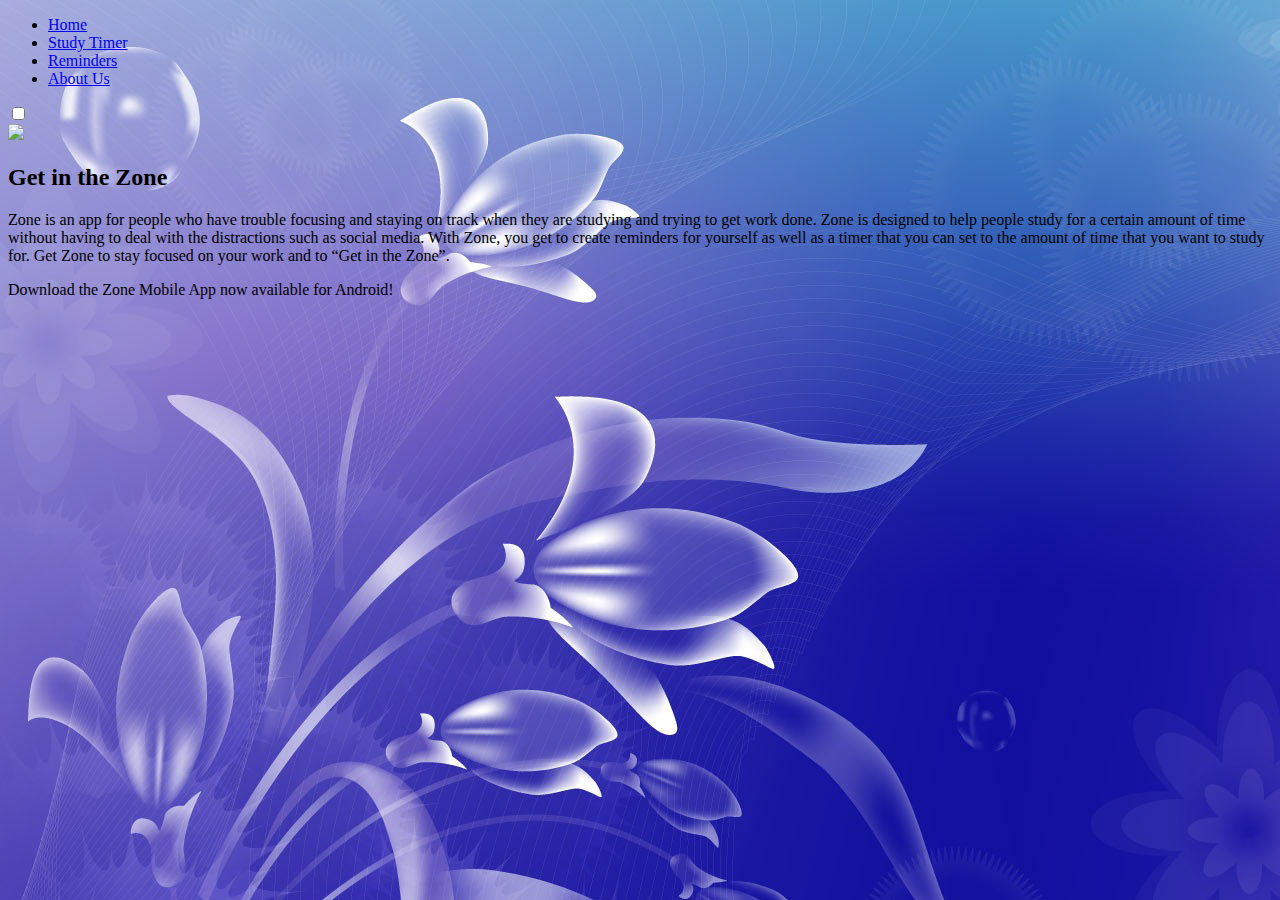
==== FinalProject/index.html @ 0104ad3c "Zone-Website" ====
<!DOCTYPE html>
<html>
<head>
    <link rel="stylesheet" type="text/css" href="style.css">
    <script src="http://code.jquery.com/jquery-3.1.0.min.js" integrity="sha256-cCueBR6CsyA4/9szpPfrX3s49M9vUU5BgtiJj06wt/s=" crossorigin="anonymous"></script>
    <link rel="stylesheet" type="text/css" href="study.html">
    <link rel="stylesheet" type="text/css" href="aboutUs.html">
    <link rel="stylesheet" type="text/css" href="contactUs.html">
    <script type="text/javascript" src="java.js"></script>
    <title>Zone.co | Home</title>
    <meta name="apple-mobile-web-app-capable" content="yes" />
    <meta name="apple-mobile-web-app-status-bar-style" content="black" />
<!--     <link rel="apple-touch-icon" href="/custom_icon.png"/>
    <link rel="apple-touch-startup-image" href="/startup.png" /> -->
</head>
<body background="flo.jpg">
    <ul class="navigation">
        <li class="nav-item"><a href="index.html">Home</a></li>
        <li class="nav-item"><a href="Study.html">Study Timer</a></li>
        <li class="nav-item"><a href="Reminders.html">Reminders</a></li>
        <li class="nav-item"><a href="aboutUs.html">About Us</a></li>
    </ul>
    <input type="checkbox" id="nav-trigger" class="nav-trigger" />
    <label for="nav-trigger"></label>
   <!--  <div class="header">
        <img src="ZoneE Graphic.jpg">
        <h1>Welcome to Zone!</h1>
    </div> -->
    <div class="site-wrap">
        <img src="ZoneGraphic.jpg">
        <h2 id = "h2">Get in the Zone</h2>
            <p id="Description">Zone is an app for people who have trouble focusing and staying on track when they are studying and trying to get work done. Zone is designed to help people study for a certain amount of time without having to deal with the distractions such as social media. With Zone, you get to create reminders for yourself as well as a timer that you can set to the amount of time that you want to study for. Get Zone to stay focused on your work and to “Get in the Zone”.</p>
            <p> Download the Zone Mobile App now available for Android!</p>
    </div>
 </body>
 </html>
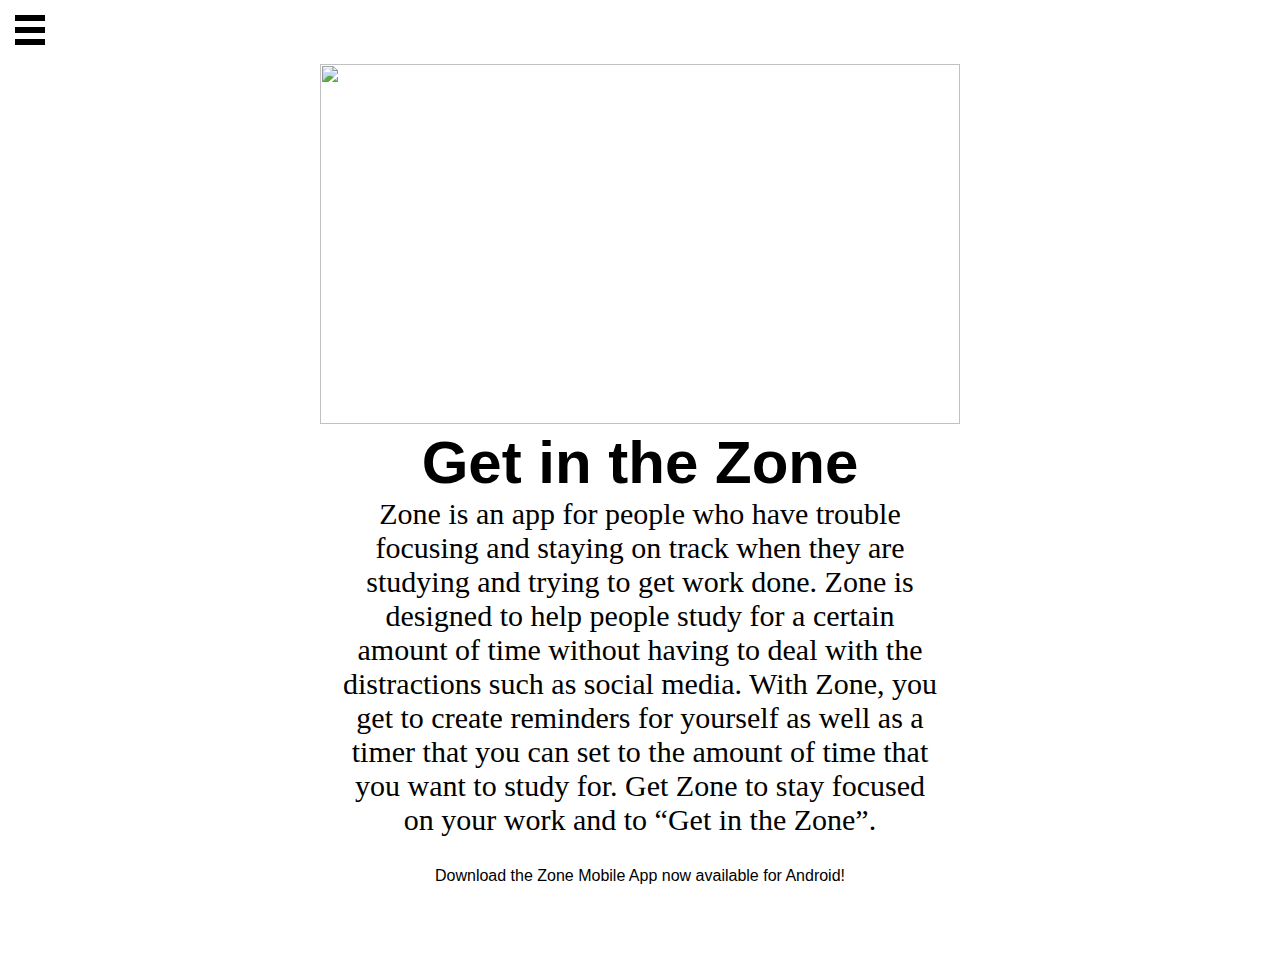
==== commit eabd8a74: "Picture Fix" ====
--- a/FinalProject/index.html
+++ b/FinalProject/index.html
@@ -2,7 +2,7 @@
 <html>
 <head>
     <link rel="stylesheet" type="text/css" href="style.css">
-    <script src="http://code.jquery.com/jquery-3.1.0.min.js" integrity="sha256-cCueBR6CsyA4/9szpPfrX3s49M9vUU5BgtiJj06wt/s=" crossorigin="anonymous"></script>
+    <script src="https://code.jquery.com/jquery-3.1.0.min.js" integrity="sha256-cCueBR6CsyA4/9szpPfrX3s49M9vUU5BgtiJj06wt/s=" crossorigin="anonymous"></script>
     <link rel="stylesheet" type="text/css" href="study.html">
     <link rel="stylesheet" type="text/css" href="aboutUs.html">
     <link rel="stylesheet" type="text/css" href="contactUs.html">
@@ -16,7 +16,7 @@
 <body background="flo.jpg">
     <ul class="navigation">
         <li class="nav-item"><a href="index.html">Home</a></li>
-        <li class="nav-item"><a href="Study.html">Study Timer</a></li>
+        <li class="nav-item"><a href="study.html">Study Timer</a></li>
         <li class="nav-item"><a href="Reminders.html">Reminders</a></li>
         <li class="nav-item"><a href="aboutUs.html">About Us</a></li>
     </ul>
@@ -27,10 +27,10 @@
         <h1>Welcome to Zone!</h1>
     </div> -->
     <div class="site-wrap">
-        <img src="ZoneGraphic.jpg">
+        <img src="ZoneGraphic.jpg" id="Graphic">
         <h2 id = "h2">Get in the Zone</h2>
             <p id="Description">Zone is an app for people who have trouble focusing and staying on track when they are studying and trying to get work done. Zone is designed to help people study for a certain amount of time without having to deal with the distractions such as social media. With Zone, you get to create reminders for yourself as well as a timer that you can set to the amount of time that you want to study for. Get Zone to stay focused on your work and to “Get in the Zone”.</p>
             <p> Download the Zone Mobile App now available for Android!</p>
     </div>
  </body>
- </html>+ </html>
--- a/FinalProject/style.css
+++ b/FinalProject/style.css
@@ -0,0 +1,146 @@
+.header img {
+  float: left;
+  width: 100px;
+  height: 100px;
+  background: #555;
+}
+.header h1{
+  position: relative;
+  top: 18px;
+  left: 10px;
+}
+#zone{
+   font-size: 50px;
+  font-family: "Comic Sans MS";
+  text-align: center;
+  border-style: solid;
+  border-width: 8px;
+}
+.navigation {
+  /* critical sizing and position styles */
+  width: 100%;
+  height: 100%;
+  position: fixed;
+  top: 0;
+  right: 0;
+  bottom: 0;
+  left: 0;
+  z-index: 0;
+  
+  /* non-critical appearance styles */
+  list-style: none;
+  background: #111;
+}
+
+/* Navigation Menu - List items */
+.nav-item {
+  /* non-critical appearance styles */
+  width: 200px;
+  border-top: 1px solid #111;
+  border-bottom: 1px solid #000;
+}
+
+.nav-item a {
+  /* non-critical appearance styles */
+  display: block;
+  padding: 1em;
+  background: linear-gradient(135deg, rgba(0,0,0,0) 0%,rgba(0,0,0,0.65) 100%);
+  color: white;
+  font-size: 1.2em;
+  text-decoration: none;
+  transition: color 0.2s, background 0.5s;
+}
+
+.nav-item a:hover {
+  color: #c74438;
+  background: linear-gradient(135deg, rgba(0,0,0,0) 0%,rgba(75,20,20,0.65) 100%);
+}
+
+/* Site Wrapper - Everything that isn't navigation */
+.site-wrap {
+  /* Critical position and size styles */
+  min-height: 100%;
+  min-width: 100%;
+  background-color: white; /* Needs a background or else the nav will show through */
+  position: relative;
+  top: 0;
+  bottom: 100%;
+  left: 0;
+  z-index: 1;
+  
+  /* non-critical apperance styles */
+  padding: 4em;
+  background-image: url(http://www.finewallpaperes.com/wp-content/uploads/2012/10/Vector_Art_flowers_background.jpg);
+  background-size: 200%;
+}
+
+/* Nav Trigger */
+.nav-trigger {
+  /* critical styles - hide the checkbox input */
+  position: absolute;
+  clip: rect(0, 0, 0, 0);
+}
+
+label[for="nav-trigger"] {
+  /* critical positioning styles */
+  position: fixed;
+  left: 15px; top: 15px;
+  z-index: 2;
+  
+  /* non-critical apperance styles */
+  height: 30px;
+  width: 30px;
+  cursor: pointer;
+  background-image: url("data:image/svg+xml;utf8,<svg xmlns='http://www.w3.org/2000/svg' xmlns:xlink='http://www.w3.org/1999/xlink' version='1.1' x='0px' y='0px' width='30px' height='30px' viewBox='0 0 30 30' enable-background='new 0 0 30 30' xml:space='preserve'><rect width='30' height='6'/><rect y='24' width='30' height='6'/><rect y='12' width='30' height='6'/></svg>");
+  background-size: contain;
+}
+
+/* Make the Magic Happen */
+.nav-trigger + label, .site-wrap {
+  transition: left 0.2s;
+}
+
+.nav-trigger:checked + label {
+  left: 215px;
+}
+
+.nav-trigger:checked ~ .site-wrap {
+  left: 200px;
+  box-shadow: 0 0 5px 5px rgba(0,0,0,0.5);
+}
+
+body {
+    /* Without this, the body has excess horizontal scroll when the menu is open */
+ overflow-x: hidden;
+ text-align: center;
+ font-family: Arial;
+}
+
+/* Additional non-critical styles */
+
+h1, h3, p {
+  max-width: 600px;
+  margin: 0 auto 1em;
+}
+
+code {
+    padding: 2px;
+    background: #ddd;
+}
+
+/* Micro reset */
+*,*:before,*:after{-webkit-box-sizing:border-box;-moz-box-sizing:border-box;box-sizing:border-box;margin:0;padding:0;}
+html, body { height: 100%; width: 100%; font-family: Helvetica, Arial, sans-serif; }
+
+#h2{
+  font-size:60px;
+}
+
+#Description{
+  font-size: 30px;
+  font-family: "Comic Sans MS";
+}
+#Graphic{
+  height:360px; 
+  width:640px;
+}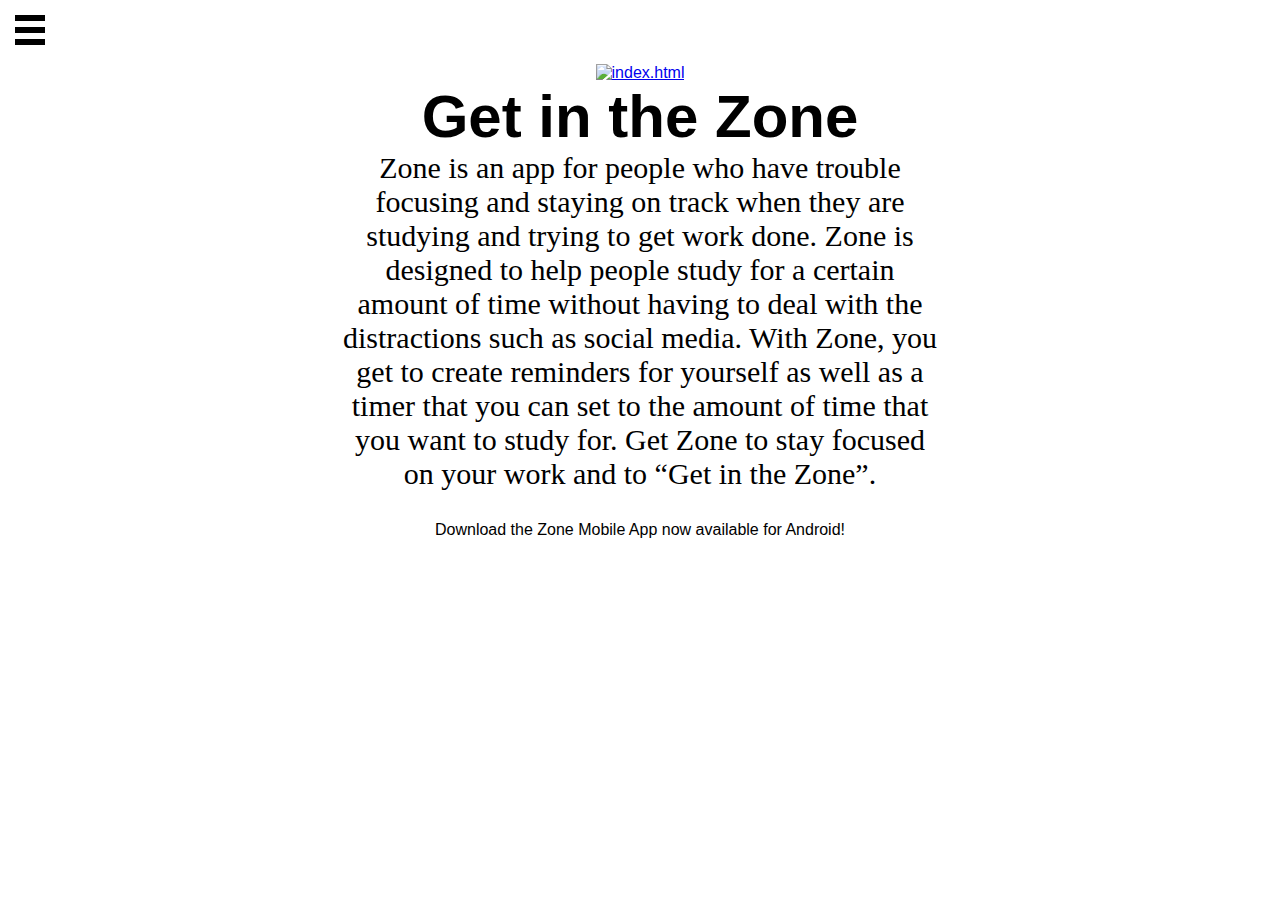
==== commit c7dd6154: "Responsive Logo" ====
--- a/FinalProject/index.html
+++ b/FinalProject/index.html
@@ -27,7 +27,7 @@
         <h1>Welcome to Zone!</h1>
     </div> -->
     <div class="site-wrap">
-        <img src="ZoneGraphic.jpg" id="Graphic">
+        <a href="index.html"><img src="ZoneGraphic.jpg" alt="index.html" id="Graphic"></a>
         <h2 id = "h2">Get in the Zone</h2>
             <p id="Description">Zone is an app for people who have trouble focusing and staying on track when they are studying and trying to get work done. Zone is designed to help people study for a certain amount of time without having to deal with the distractions such as social media. With Zone, you get to create reminders for yourself as well as a timer that you can set to the amount of time that you want to study for. Get Zone to stay focused on your work and to “Get in the Zone”.</p>
             <p> Download the Zone Mobile App now available for Android!</p>
